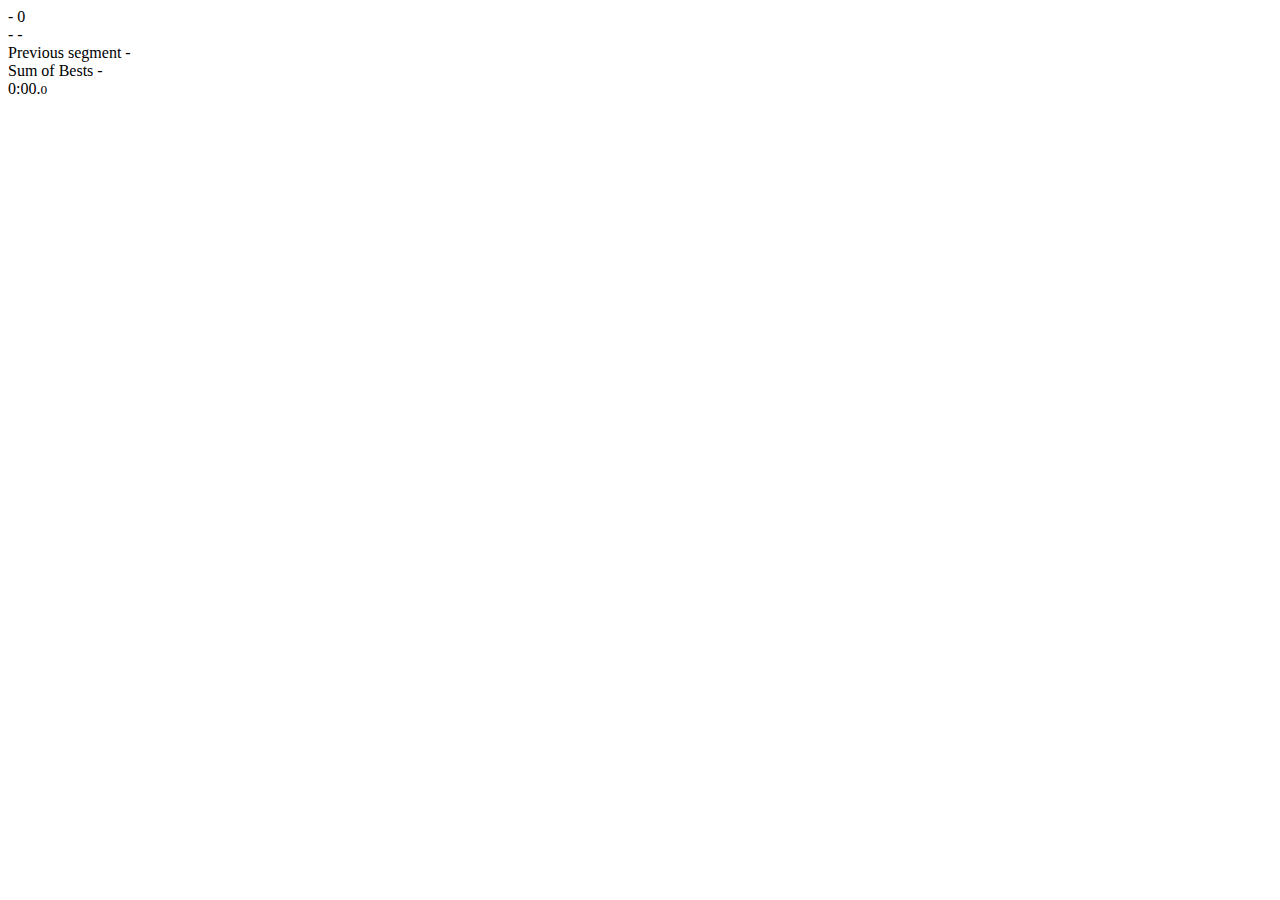
==== toy-projects-vanilla/splitty-clone/index.html @ ee372b37 "init" ====
<!DOCTYPE html>
<html lang="en">
<head>
  <meta charset="UTF-8">
  <meta http-equiv="X-UA-Compatible" content="IE=edge">
  <meta name="viewport" content="width=device-width, initial-scale=1.0">
  <title>Splitty Clone</title>
  <link rel="stylesheet" href="styles.css" />
</head>
<body>
  <div id="app">
    <!-- this component is originally not responsive -->
    <!-- while always rendered, the text shown depends on an existing timer. hard-coded values are just defaults -->
    <aside>
      <section id="category-section">
        <!-- category/game name updated when user creates new timer -->
        <span id="category-name">-</span>

        <!-- sets updated after a set of splits is completed -->
        <span id="category-sets">0</span>
      </section>

      <!-- rendered after user creates splits/new timer -->
      <section id="splits-section">
        <span>-</span>
        <span>-</span>
      </section>

      <!-- includes stats and the actual timer -->
      <section id="timer-section">
        <!-- stats -->
        <div class="timer-stats">
          <span>Previous segment</span>
          <span>-</span>
        </div>
        <div class="timer-stats">
          <span>Sum of Bests</span>
          <span>-</span>
        </div>

        <!-- timer -->
        <div id="timer">0:00.<small id="timer-milliseconds">0</small></div>
      </section>
    </aside>

    <!-- dependent on app state "view"; initial is "LANDING" -->
    <main id="main-content" ></main>
  </div>

  <script type="text/javascript" src="index.js"></script>
</body>
</html>
---- toy-projects-vanilla/splitty-clone/styles.css ----
* {
  box-sizing: border-box;
}

.landing-section {
  color: red;
}
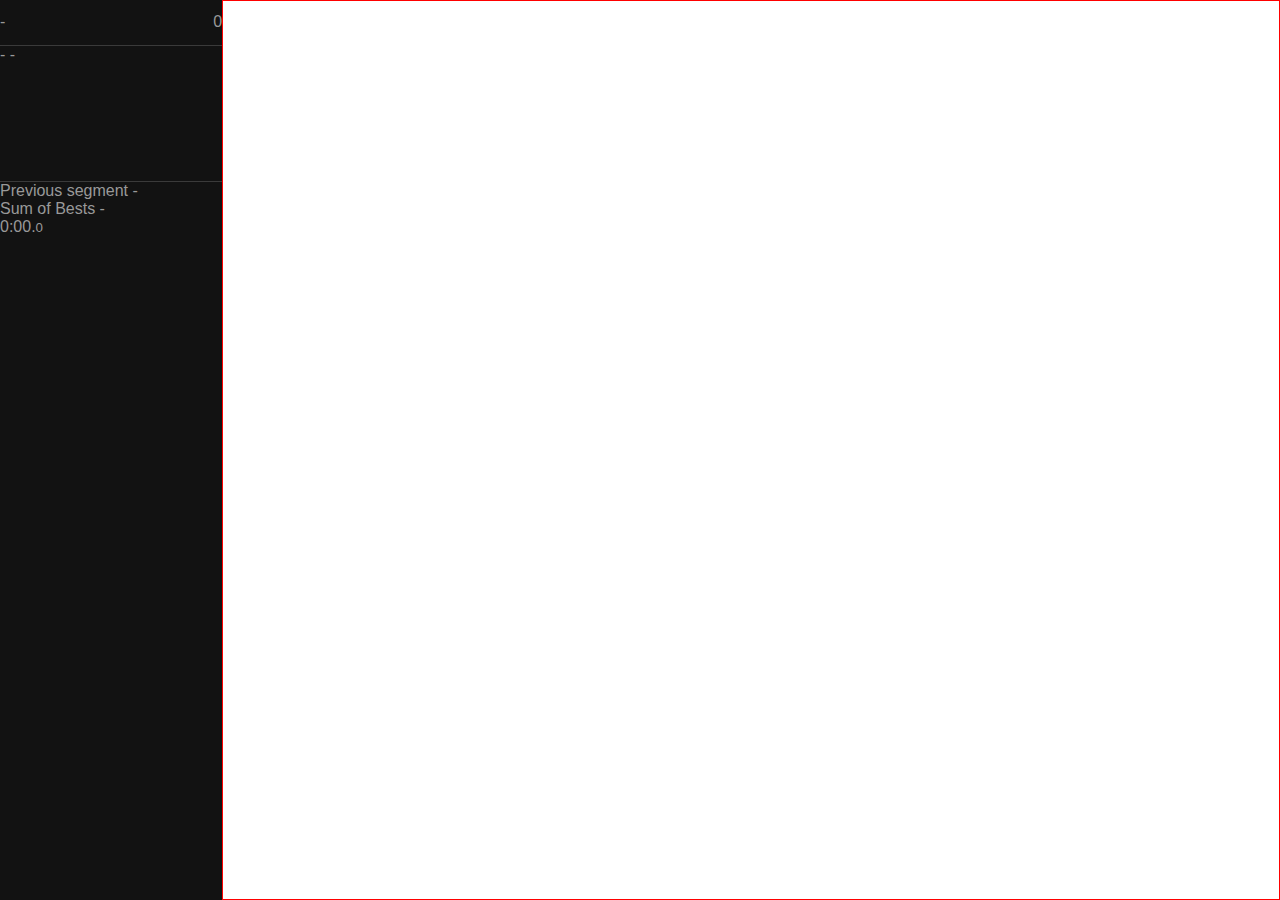
==== commit cb775864: "add proper structure" ====
--- a/toy-projects-vanilla/splitty-clone/index.html
+++ b/toy-projects-vanilla/splitty-clone/index.html
@@ -8,26 +8,25 @@
   <link rel="stylesheet" href="styles.css" />
 </head>
 <body>
-  <div id="app">
-    <!-- this component is originally not responsive -->
-    <!-- while always rendered, the text shown depends on an existing timer. hard-coded values are just defaults -->
-    <aside>
-      <section id="category-section">
-        <!-- category/game name updated when user creates new timer -->
-        <span id="category-name">-</span>
+  <div class="container">
+    <!-- hard-coded values are defaults. updated when timer is created -->
+    <aside id="aside">
+      <div class="aside-category">
+        <!-- category/game name updated when timer is created -->
+        <span class="aside-category-name">-</span>
 
-        <!-- sets updated after a set of splits is completed -->
-        <span id="category-sets">0</span>
-      </section>
+        <!-- sets updated af  -->
+        <span class="aside-category-sets">0</span>
+      </div>
 
-      <!-- rendered after user creates splits/new timer -->
-      <section id="splits-section">
+      <!-- splits -->
+      <div class="aside-splits">
         <span>-</span>
         <span>-</span>
-      </section>
+      </div>
 
-      <!-- includes stats and the actual timer -->
-      <section id="timer-section">
+      <!-- includes quick stats and the actual timer -->
+      <div class="aside-timer">
         <!-- stats -->
         <div class="timer-stats">
           <span>Previous segment</span>
@@ -40,12 +39,12 @@
 
         <!-- timer -->
         <div id="timer">0:00.<small id="timer-milliseconds">0</small></div>
-      </section>
+      </div>
     </aside>
 
     <!-- dependent on app state "view"; initial is "LANDING" -->
-    <main id="main-content" ></main>
-  </div>
+    <main id="main"></main>
+  </div> <!-- end of container -->
 
   <script type="text/javascript" src="index.js"></script>
 </body>
--- a/toy-projects-vanilla/splitty-clone/styles.css
+++ b/toy-projects-vanilla/splitty-clone/styles.css
@@ -1,7 +1,58 @@
-* {
+/* global box-sizing fix */
+:root {
   box-sizing: border-box;
 }
 
-.landing-section {
-  color: red;
-}+/* ...continued, global box-sizing fix */
+*,
+::before,
+::after {
+  box-sizing: inherit;
+  margin: 0;
+}
+
+body {
+  font-family: Helvetica, Arial, sans-serif;
+}
+
+/* body * + * {
+  margin-top: 1.5em; global margin
+} */
+
+/* double-container to center page contents */
+.container {
+  height: 100vh;
+  max-width: 100hz;
+  margin: 0 auto;
+  display: flex;
+}
+
+aside {
+  flex: 4;
+  color: #999;
+  background-color: #121212;
+  display: flex;
+  flex-direction: column;
+}
+
+aside > .aside-category {
+  border-bottom: 1px solid rgba(153, 153, 153, 0.3);
+  flex: 1;
+  display: flex;
+  justify-content: space-between;
+  align-items: center;
+}
+
+aside > .aside-splits {
+  flex: 3;
+  border-bottom: 1px solid rgba(153, 153, 153, 0.3);
+}
+
+aside > .aside-timer {
+  flex: 16;
+}
+
+main {
+  flex: 19;
+  border: 1px solid red;
+}
